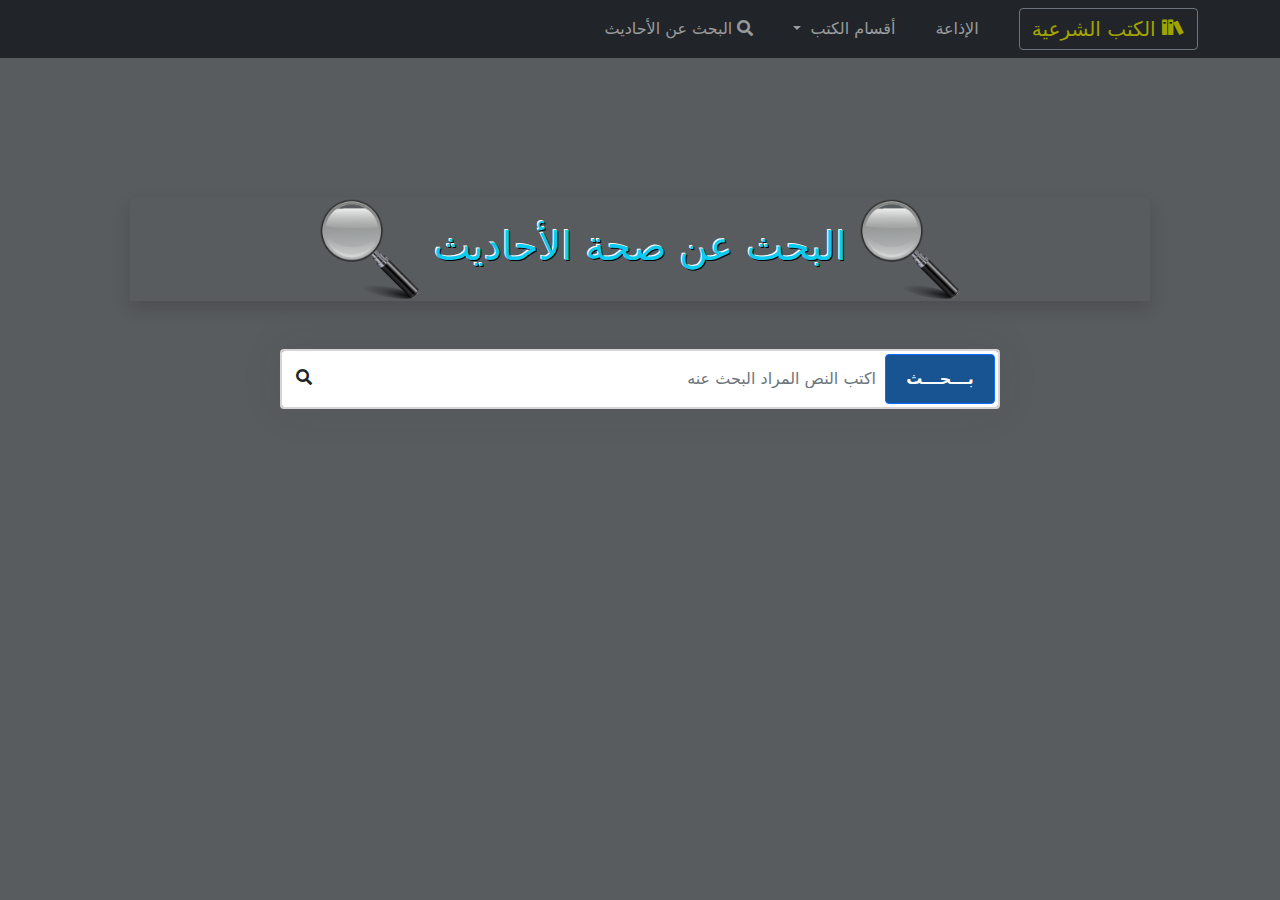
==== srch.html @ cf4e98dd "update 2021_12_08_08h_05H" ====
<!DOCTYPE html>
<html lang="ar">

<head>
    <meta charset="UTF-8">
    <meta http-equiv="X-UA-Compatible" content="IE=edge">
    <meta name="viewport" content="width=device-width, initial-scale=1.0">
    <meta name="description"
        content="صفحة لعرض الكتب الشرعية في كافة المجالات من عقيدة أو فقه أو حديث أو تفسير القران وغيره">
    <meta name="keywords" content="كتب شرعية,الكتاب,كتاب إسلامي,فقه,توحيد,عقيدة,تفسير,قران">
    <meta name="author" content="Mohamed Ageeb">
    <link rel="shortcut icon" href="img/logo2.png" type="image/x-icon">
    <link rel="stylesheet" href="css/bootstrap.css">
    <!-- Font Awesome -->
    <link href="https://cdnjs.cloudflare.com/ajax/libs/font-awesome/5.15.1/css/all.min.css" rel="stylesheet" />
    <!-- Google Fonts -->
    <link href="https://fonts.googleapis.com/css?family=Roboto:300,400,500,700&display=swap" rel="stylesheet" />
    <!-- MDB -->
    <!-- <link href="https://cdnjs.cloudflare.com/ajax/libs/mdb-ui-kit/3.10.1/mdb.min.css" rel="stylesheet" /> -->
    <link rel="stylesheet" href="icon/style.css">
    <link rel="stylesheet" href="css/style.css">
    <link rel="stylesheet" href="css/search.css">
    <title>كتب شرعية</title>
</head>
<!-- <script src="js/script.js"></script> -->

<body class="bg-dark bg-opacity-75" dir="rtl">
    <nav class="fixed-top navbar navbar-expand-sm bg-dark navbar-dark bg-opacity-100 d-flex">
        <div class="container">
            <a class="navbar-brand btn btn-outline-secondary me-2" href="/"> <i class="icon-books"></i> الكتب
                الشرعية</a></a>
            <button class="navbar-toggler" type="button" data-bs-toggle="collapse" data-bs-target="#navbarNavDropdown"
                aria-controls="navbarNavDropdown" aria-expanded="false" aria-label="Toggle navigation">
                <span class="navbar-toggler-icon"></span>
            </button>
            <div class="collapse navbar-collapse" id="navbarNavDropdown">
                <ul class="navbar-nav">

                    <li class="nav-item mx-4">
                        <a class="nav-link" target="_blank"
                            href="https://ageeb1982.github.io/JavaScript_proj/proj4.html">الإذاعة</a>
                    </li>

                    <li class="nav-item dropdown">
                        <a class="nav-link dropdown-toggle" href="#" id="navbarDropdownMenuLink" role="button"
                            data-bs-toggle="dropdown" aria-expanded="false">
                            أقسام الكتب
                        </a>
                        <ul class="dropdown-menu bg-dark  text-dark" aria-labelledby="navbarDropdownMenuLink">
                            <li><a class="dropdown-item text-light myMenu" link="quran">القرآن وعلومه</a></li>
                            <li><a class="dropdown-item text-light myMenu" link="hadith">الحديث وعلومه</a></li>
                            <li><a class="dropdown-item text-light myMenu" link="aqida">العقيدة والفرق والأديان</a>
                            </li>
                            <li><a class="dropdown-item text-light myMenu" link="figh">الفقه وأصوله</a></li>
                            <li><a class="dropdown-item text-light myMenu" link="tazkia">التزكية والإخلاق والدعوة</a>
                            </li>
                            <li><a class="dropdown-item text-light myMenu" link="arabic">اللغة العربية وعلومها</a></li>
                            <li><a class="dropdown-item text-light myMenu" link="sera">السيرة النبوية
                                    والتاريخ</a></li>
                            <li><a class="dropdown-item text-light myMenu" link="tragim">التراجم والأنساب والرحلات</a>
                            </li>
                            <li><a class="dropdown-item text-light myMenu" link="coctel">منوعات</a></li>

                        </ul>
                    </li>
                    <li class="nav-item mx-4">
                        <a class="nav-link" href="./srch.html"> <i class="fa fa-search"></i> البحث عن الأحاديث</a>
                    </li>
                </ul>
            </div>
        </div>
    </nav>
    <button type="button" class="btn btn-danger btn-floating btn-lg" id="btn-back-to-top">
        <i class="fas fa-arrow-up"></i>
    </button>


    <div class="container">

        <h1 class="shadow text-info m-5 h1">
            <img width="10%" src="img/zoom.png" alt="..."> البحث عن صحة الأحاديث
            <img width="10%" src="img/zoom.png" alt="...">
        </h1>

        <div method="get" class="container">
            <div class="row height d-flex justify-content-center align-items-center">
                <div class="col-md-8">
                    <div class="search"> <i class="fa fa-search"></i> <input id="txt" type="text" class="form-control"
                            placeholder="اكتب النص المراد البحث عنه">
                        <button id="cmdSrch" type="button" onclick=Search() class="btn btn-primary"
                            style="font-weight: bold;">بـــحـــث</button>
                    </div>
                </div>
            </div>
        </div>


        <div id="srch_Body" style="display: none;" src="" width="100%"><embed>


        </div>
        <script src="./js/jquery-1.2.6.min.js"></script>
        <script src="./js/bootstrap.js"></script>
        <script src="./js/srch.js"></script>
</body>

</html>
---- icon/style.css ----
@font-face {
  font-family: 'icomoon';
  src:  url('fonts/icomoon.eot?298rnf');
  src:  url('fonts/icomoon.eot?298rnf#iefix') format('embedded-opentype'),
    url('fonts/icomoon.ttf?298rnf') format('truetype'),
    url('fonts/icomoon.woff?298rnf') format('woff'),
    url('fonts/icomoon.svg?298rnf#icomoon') format('svg');
  font-weight: normal;
  font-style: normal;
  font-display: block;
}

[class^="icon-"], [class*=" icon-"] {
  /* use !important to prevent issues with browser extensions that change fonts */
  font-family: 'icomoon' !important;
  speak: never;
  font-style: normal;
  font-weight: normal;
  font-variant: normal;
  text-transform: none;
  line-height: 1;

  /* Better Font Rendering =========== */
  -webkit-font-smoothing: antialiased;
  -moz-osx-font-smoothing: grayscale;
}

.icon-books:before {
  content: "\e920";
}
---- css/style.css ----
body {
    margin-top: 100px;
}

h1 {
    text-align: center;
    text-shadow: 1px 1px black,
        -1px -1px white;


}

.navbar-brand {
    color: rgb(163, 163, 0) !important;
}

.navbar-brand:hover {
    color: yellow !important;
}

.myMenu:hover {
    opacity: 75% !important;
    /* color: rgb(71, 71, 3) !important; */
    color: yellow !important;
    background-color: #6c757d;

}

.accordion-body {
    /* background-color: #6c757d; */

    /* background-image: url('../img/books.png'); */
    background: url('../img/books.png');

    background: url('../img/books.png') repeat 50% 50%;

}

.card.m-auto.mt-3.mb-3.g-col-2.g-col-md-4.row {
    background-color: #6e9ecd;
    /* // #5b8891; */

    color: black;
}

#myView {
    width: 60%;
    height: 500px;
    margin-left: 20%;
    margin-right: 20%;
    border: 1px solid black;
    border-radius: 5% 5% 0% 5%;
    box-shadow: 5px 5px black;
}

.carousel-caption {
    text-shadow: 1px 1px black, -1px -1px black;
    color: yellow
}

#btn-back-to-top {
    position: fixed;
    bottom: 20px;
    right: 10px;
    display: none;
    border-radius: 50%;
    /* text-shadow:1px 1px black, */
    /* -1px -1px black; */
    box-shadow: 2px 2px rgb(65, 5, 5);
}


footer {
    margin-top: 50px;
    font-size: larger;
    font-weight: bold;
}



#mySliderX {
    margin-top: 15px;
    width: 50%;
    margin-left: auto;
    margin-right: auto;
}

@media (max-width:1440px) {
    #mySliderX {
        width: 50%;

    }
}

@media (max-width:1200px) {
    #mySliderX {
        width: 70%;
    }
}

@media (max-width:992px) {
    #mySliderX {
        width: 70%;
    }
}

@media (max-width:768px) {
    #mySliderX {
        width: 70%;
        margin-right: 30%;
        margin-left: auto;

    }
}

@media (max-width:575px) {
    #mySliderX {
        width: 80%;
        margin-right: 30%;
        margin-left: auto;

    }

    #myView {
        width: 100%;

    }
}

@media (max-width:360px) {
    #mySliderX {
        width: 100%;
        margin-right: 20%;
        margin-left: auto;

    }

    #myView {
        width: 100%;
        min-height: 150px;

    }
}
---- css/search.css ----
body {
	    direction: rtl;
	    padding: 50px;
	    background-color: #070D59;
	}

	/* .height {
    height: 100vh
} */

	.search {
	    position: relative;
	    box-shadow: 0 0 40px rgba(51, 51, 51, .1)
	}

	.search input {
	    height: 60px;
	    text-indent: 110px;
	    border: 2px solid #d6d4d4;

	}

	.search input:focus {
	    box-shadow: none;
	    border: 2px solid rgb(4, 4, 112)
	}

	.search .fa-search {
	    position: absolute;
	    top: 20px;
	    left: 16px
	}

	.search button {
	    position: absolute;
	    top: 5px;
	    right: 5px;
	    height: 50px;
	    width: 110px;
	    background: rgb(23 84 145);
	}

	#srch_Body {
	    color: rgb(29 180 199)
	}

	.qalink {
	    font-size: 20px;
	    font-weight: bold;
	}


	#dorar {
	    padding: 10px;
	}

	.info-subtitle {
	    color: #bfbf24;
        
	}
    

	.search-keys {
	    color: #ed9090;
	    font-weight: bolder;
	}

	#srch_Body {
	    margin-top: 50px;
	    margin-right: 50px;
	    text-shadow: 1.5px 1.5px black;
	    background-color: #14182e;
	    padding: 30px;
	    border-radius: 5%;
	}

	.hadith {
	    background-color: #0b6c6c59;
	    margin-top: 15px
	}
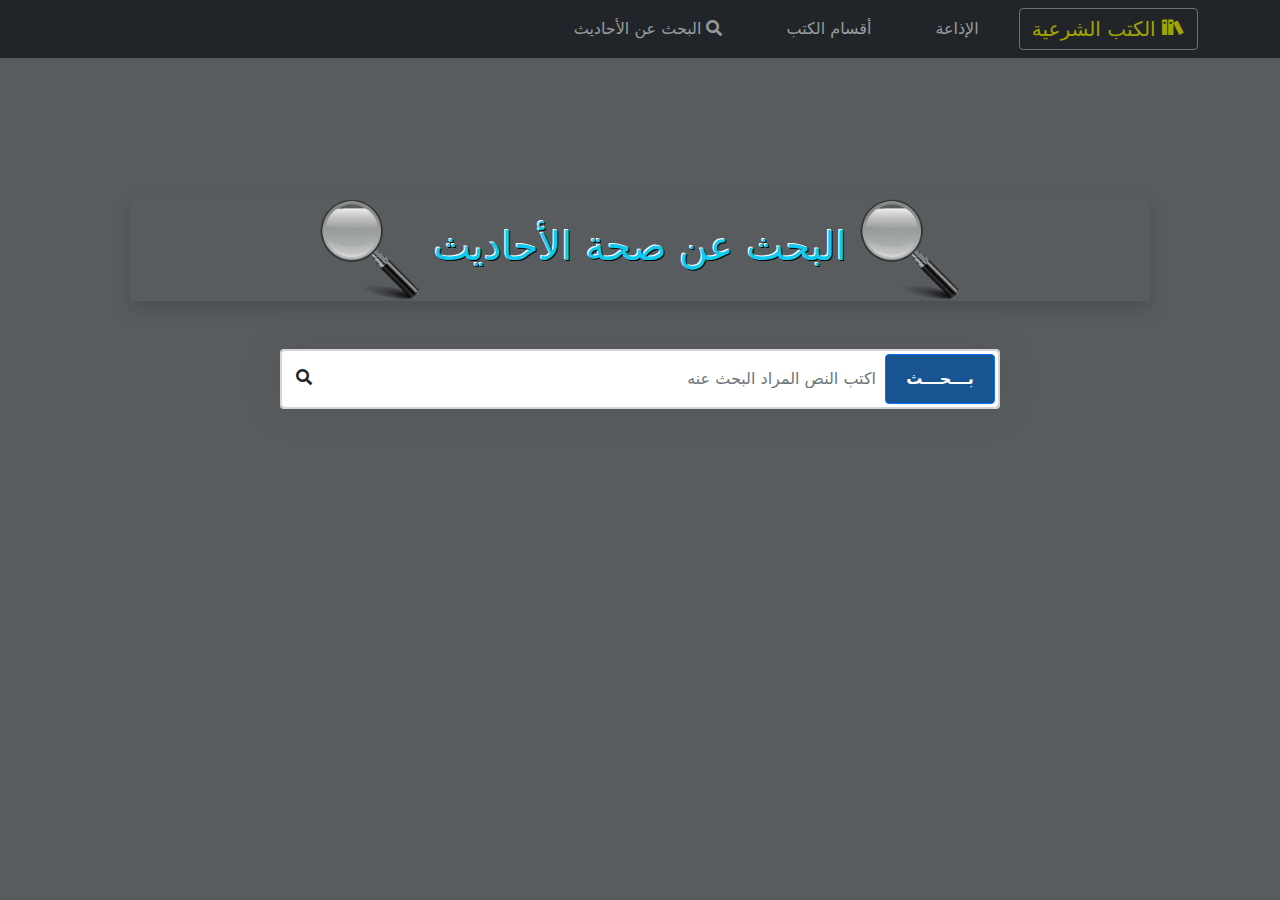
==== commit 9b83d885: "update 2021_12_08_14m_25m" ====
--- a/srch.html
+++ b/srch.html
@@ -27,7 +27,8 @@
 <body class="bg-dark bg-opacity-75" dir="rtl">
     <nav class="fixed-top navbar navbar-expand-sm bg-dark navbar-dark bg-opacity-100 d-flex">
         <div class="container">
-            <a class="navbar-brand btn btn-outline-secondary me-2" href="/"> <i class="icon-books"></i> الكتب
+            <a class="navbar-brand btn btn-outline-secondary me-2" href="https://ageeb1982.github.io/Bootstrap_Proj/">
+                <i class="icon-books"></i> الكتب
                 الشرعية</a></a>
             <button class="navbar-toggler" type="button" data-bs-toggle="collapse" data-bs-target="#navbarNavDropdown"
                 aria-controls="navbarNavDropdown" aria-expanded="false" aria-label="Toggle navigation">
@@ -41,27 +42,11 @@
                             href="https://ageeb1982.github.io/JavaScript_proj/proj4.html">الإذاعة</a>
                     </li>
 
-                    <li class="nav-item dropdown">
-                        <a class="nav-link dropdown-toggle" href="#" id="navbarDropdownMenuLink" role="button"
-                            data-bs-toggle="dropdown" aria-expanded="false">
+                    <li class="nav-item mx-4">
+                        <a class="nav-link" href="./index.html">
                             أقسام الكتب
                         </a>
-                        <ul class="dropdown-menu bg-dark  text-dark" aria-labelledby="navbarDropdownMenuLink">
-                            <li><a class="dropdown-item text-light myMenu" link="quran">القرآن وعلومه</a></li>
-                            <li><a class="dropdown-item text-light myMenu" link="hadith">الحديث وعلومه</a></li>
-                            <li><a class="dropdown-item text-light myMenu" link="aqida">العقيدة والفرق والأديان</a>
-                            </li>
-                            <li><a class="dropdown-item text-light myMenu" link="figh">الفقه وأصوله</a></li>
-                            <li><a class="dropdown-item text-light myMenu" link="tazkia">التزكية والإخلاق والدعوة</a>
-                            </li>
-                            <li><a class="dropdown-item text-light myMenu" link="arabic">اللغة العربية وعلومها</a></li>
-                            <li><a class="dropdown-item text-light myMenu" link="sera">السيرة النبوية
-                                    والتاريخ</a></li>
-                            <li><a class="dropdown-item text-light myMenu" link="tragim">التراجم والأنساب والرحلات</a>
-                            </li>
-                            <li><a class="dropdown-item text-light myMenu" link="coctel">منوعات</a></li>
 
-                        </ul>
                     </li>
                     <li class="nav-item mx-4">
                         <a class="nav-link" href="./srch.html"> <i class="fa fa-search"></i> البحث عن الأحاديث</a>
@@ -99,7 +84,8 @@
 
 
         </div>
-        <script src="./js/jquery-1.2.6.min.js"></script>
+        <!-- <script src="./js/jquery-1.2.6.min.js"></script> -->
+        <script src="https://code.jquery.com/jquery-3.6.0.min.js"></script>
         <script src="./js/bootstrap.js"></script>
         <script src="./js/srch.js"></script>
 </body>
--- a/css/style.css
+++ b/css/style.css
@@ -107,8 +107,8 @@
 @media (max-width:768px) {
     #mySliderX {
         width: 70%;
-        margin-right: 30%;
-        margin-left: auto;
+        /* margin-right: 30%;
+        margin-left: auto; */
 
     }
 }
@@ -116,8 +116,8 @@
 @media (max-width:575px) {
     #mySliderX {
         width: 80%;
-        margin-right: 30%;
-        margin-left: auto;
+        /* margin-right: 30%;
+        margin-left: auto; */
 
     }
 
@@ -130,8 +130,8 @@
 @media (max-width:360px) {
     #mySliderX {
         width: 100%;
-        margin-right: 20%;
-        margin-left: auto;
+        /* margin-right: 20%;
+        margin-left: auto; */
 
     }
 
--- a/css/search.css
+++ b/css/search.css
@@ -58,7 +58,11 @@
 	    color: #bfbf24;
         
 	}
-    
+    .info-subtitle:not(:first-child):before {
+    	/* content: '<br>'; */
+    	content: '\A';
+    	white-space: pre;
+    }
 
 	.search-keys {
 	    color: #ed9090;
@@ -77,4 +81,30 @@
 	.hadith {
 	    background-color: #0b6c6c59;
 	    margin-top: 15px
+	}
+	@media (max-width: 992px) {
+		
+		body {
+			padding: 10px !important;
+		}
+
+		.m-5 {
+			margin: 1rem !important;
+		}
+
+		#srch_Body {
+			margin-right: 2px;
+			margin-left: 2px;
+		}
+		.container,
+		.container-fluid,
+		.container-lg,
+		.container-md,
+		.container-sm,
+		.container-xl,
+		.container-xxl {
+			width: 100%;
+			padding-left: 1px;
+			padding-right:1px;
+		}
 	}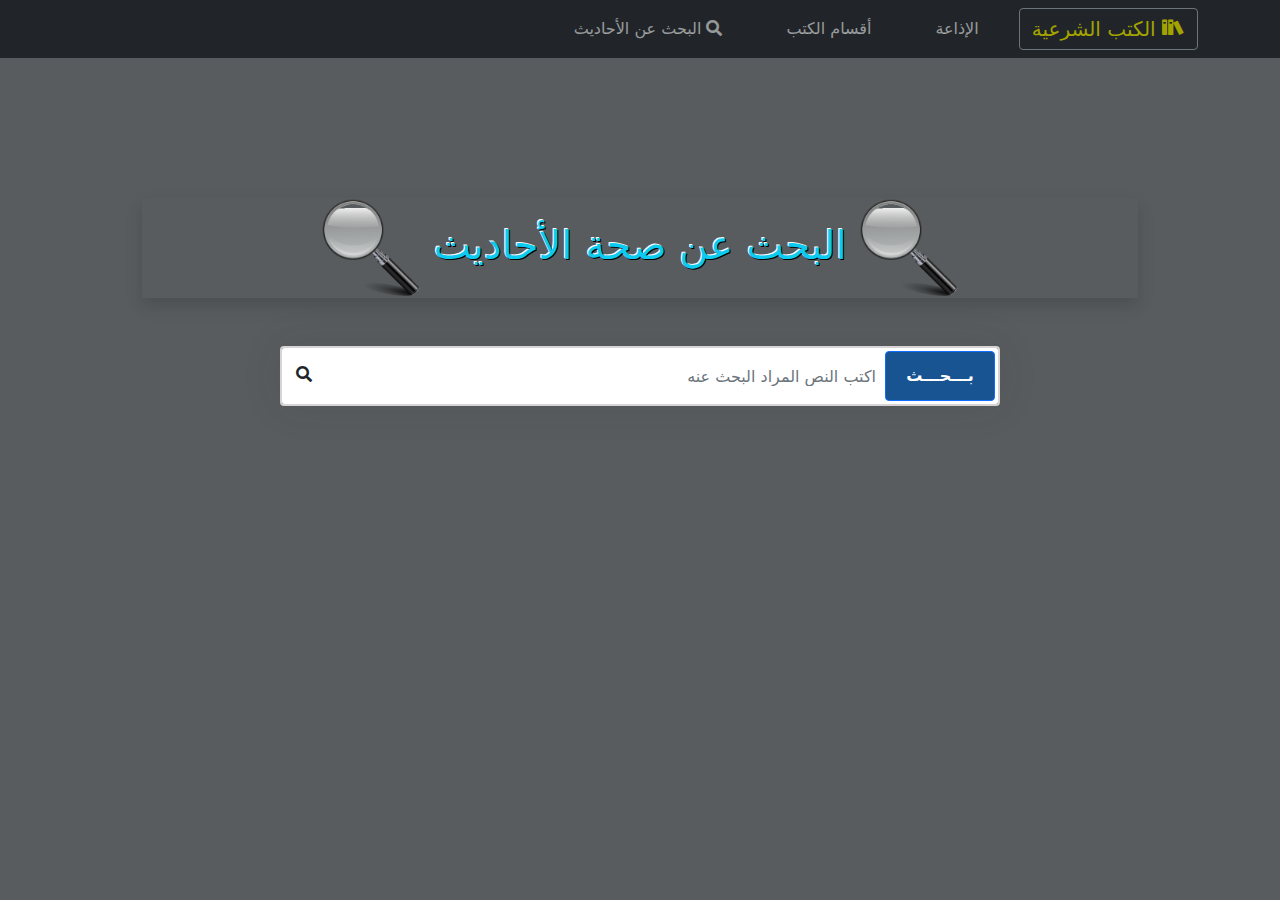
==== commit 50985d12: "update 2021_12_09_00h_13h" ====
--- a/srch.html
+++ b/srch.html
@@ -62,12 +62,14 @@
 
     <div class="container">
 
-        <h1 class="shadow text-info m-5 h1">
+      
+        <div method="get" class="container">
+            <h1 class="shadow text-info m-5 h1">
             <img width="10%" src="img/zoom.png" alt="..."> البحث عن صحة الأحاديث
             <img width="10%" src="img/zoom.png" alt="...">
         </h1>
 
-        <div method="get" class="container">
+          
             <div class="row height d-flex justify-content-center align-items-center">
                 <div class="col-md-8">
                     <div class="search"> <i class="fa fa-search"></i> <input id="txt" type="text" class="form-control"
@@ -80,7 +82,8 @@
         </div>
 
 
-        <div id="srch_Body" style="display: none;" src="" width="100%"><embed>
+        <div id="srch_Body" style="display: none;" src="" width="100%">
+            <!-- <embed> -->
 
 
         </div>
--- a/css/style.css
+++ b/css/style.css
@@ -43,11 +43,12 @@
     color: black;
 }
 
-#myView {
+.myView {
     width: 60%;
     height: 500px;
     margin-left: 20%;
     margin-right: 20%;
+    margin-bottom: 30px;
     border: 1px solid black;
     border-radius: 5% 5% 0% 5%;
     box-shadow: 5px 5px black;
@@ -102,11 +103,20 @@
     #mySliderX {
         width: 70%;
     }
+
+    body {
+        padding: 10px !important;
+    }
+
+    .m-5 {
+        margin: 1rem !important;
+    }
 }
+
 
 @media (max-width:768px) {
     #mySliderX {
-        width: 70%;
+        width: 80%;
         /* margin-right: 30%;
         margin-left: auto; */
 
@@ -116,28 +126,51 @@
 @media (max-width:575px) {
     #mySliderX {
         width: 80%;
+
         /* margin-right: 30%;
         margin-left: auto; */
 
     }
 
-    #myView {
+    .myView {
         width: 100%;
+        margin-left: 0px;
+        margin-right: 0px;
+    }
+}
 
+@media (max-width:425px) {
+    .w-50 {
+        width: 90% !important;
     }
+}
+
+@media (max-width: 375px) {
+
+
+    .m-5 {
+        margin: -1rem !important;
+    }
+
 }
 
 @media (max-width:360px) {
     #mySliderX {
         width: 100%;
-        /* margin-right: 20%;
-        margin-left: auto; */
+
 
     }
 
-    #myView {
+    .height.d-flex.justify-content-center.align-items-center {
+        margin-top: 40px;
+    }
+
+    .myView {
         width: 100%;
         min-height: 150px;
 
+        margin-left: 0px;
+        margin-right: 0px;
+
     }
-}
+}--- a/css/search.css
+++ b/css/search.css
@@ -1,7 +1,7 @@
 	body {
-	    direction: rtl;
-	    padding: 50px;
-	    background-color: #070D59;
+		direction: rtl;
+		padding: 50px;
+		background-color: #070D59;
 	}
 
 	/* .height {
@@ -9,93 +9,94 @@
 } */
 
 	.search {
-	    position: relative;
-	    box-shadow: 0 0 40px rgba(51, 51, 51, .1)
+		position: relative;
+		box-shadow: 0 0 40px rgba(51, 51, 51, .1)
 	}
 
 	.search input {
-	    height: 60px;
-	    text-indent: 110px;
-	    border: 2px solid #d6d4d4;
+		height: 60px;
+		text-indent: 110px;
+		border: 2px solid #d6d4d4;
 
 	}
 
 	.search input:focus {
-	    box-shadow: none;
-	    border: 2px solid rgb(4, 4, 112)
+		box-shadow: none;
+		border: 2px solid rgb(4, 4, 112)
 	}
 
 	.search .fa-search {
-	    position: absolute;
-	    top: 20px;
-	    left: 16px
+		position: absolute;
+		top: 20px;
+		left: 16px
 	}
 
 	.search button {
-	    position: absolute;
-	    top: 5px;
-	    right: 5px;
-	    height: 50px;
-	    width: 110px;
-	    background: rgb(23 84 145);
+		position: absolute;
+		top: 5px;
+		right: 5px;
+		height: 50px;
+		width: 110px;
+		background: rgb(23 84 145);
 	}
 
 	#srch_Body {
-	    color: rgb(29 180 199)
+		color: rgb(29 180 199)
 	}
 
 	.qalink {
-	    font-size: 20px;
-	    font-weight: bold;
+		font-size: 20px;
+		font-weight: bold;
 	}
 
 
 	#dorar {
-	    padding: 10px;
+		padding: 10px;
 	}
 
 	.info-subtitle {
-	    color: #bfbf24;
-        
+		color: #bfbf24;
+
 	}
-    .info-subtitle:not(:first-child):before {
-    	/* content: '<br>'; */
-    	content: '\A';
-    	white-space: pre;
-    }
+
+	.info-subtitle:not(:first-child):before {
+		/* content: '<br>'; */
+		content: '\A';
+		white-space: pre;
+	}
 
 	.search-keys {
-	    color: #ed9090;
-	    font-weight: bolder;
+		color: #ed9090;
+		font-weight: bolder;
 	}
 
 	#srch_Body {
-	    margin-top: 50px;
-	    margin-right: 50px;
-	    text-shadow: 1.5px 1.5px black;
-	    background-color: #14182e;
-	    padding: 30px;
-	    border-radius: 5%;
+		margin-top: 50px;
+		margin-right: 50px;
+		text-shadow: 1.5px 1.5px black;
+		background-color: #14182e;
+		padding: 30px;
+		border-radius: 5%;
 	}
 
 	.hadith {
-	    background-color: #0b6c6c59;
-	    margin-top: 15px
+		background-color: #0b6c6c59;
+		margin-top: 15px
 	}
+
 	@media (max-width: 992px) {
-		
+
 		body {
 			padding: 10px !important;
 		}
 
-		.m-5 {
-			margin: 1rem !important;
-		}
+
 
 		#srch_Body {
 			margin-right: 2px;
 			margin-left: 2px;
 		}
+
 		.container,
 		.container-fluid,
 		.container-lg,
@@ -105,6 +106,7 @@
 		.container-xxl {
 			width: 100%;
 			padding-left: 1px;
-			padding-right:1px;
+			padding-right: 1px;
 		}
-	}+	}
+
